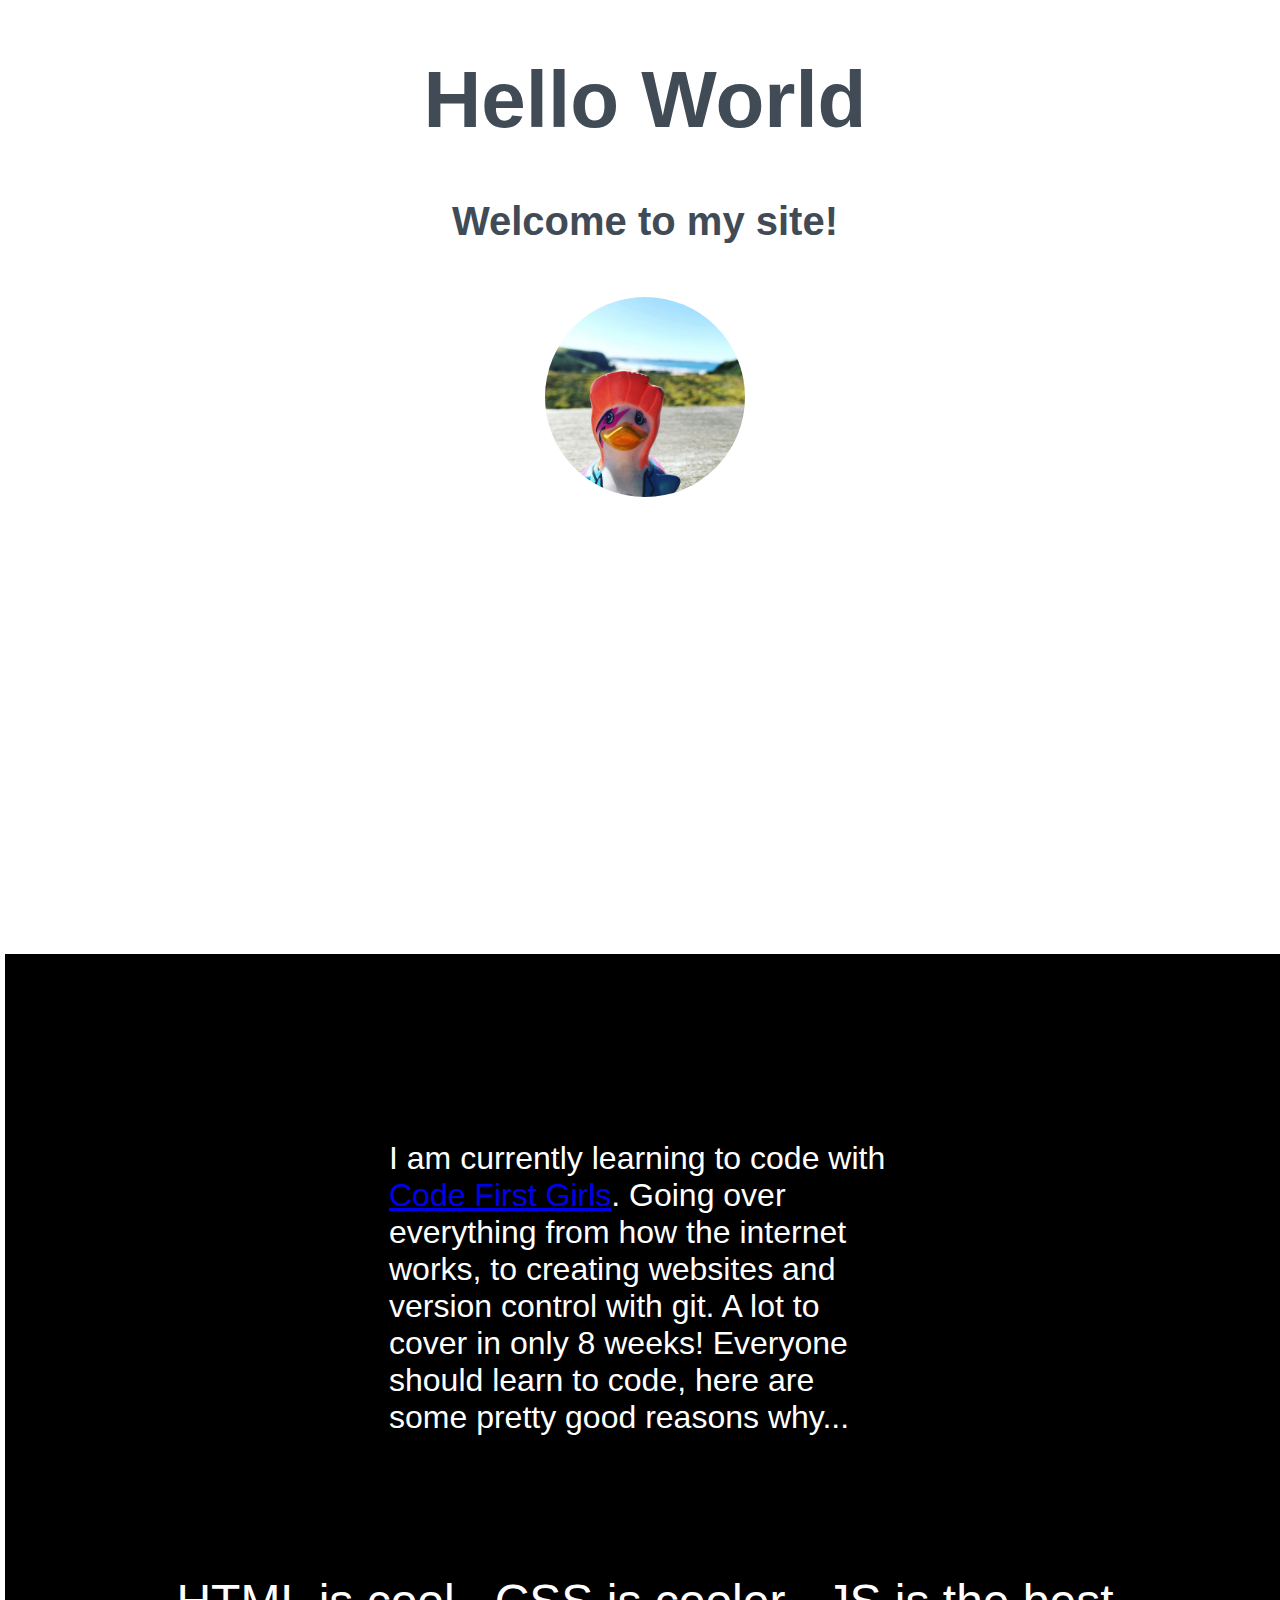
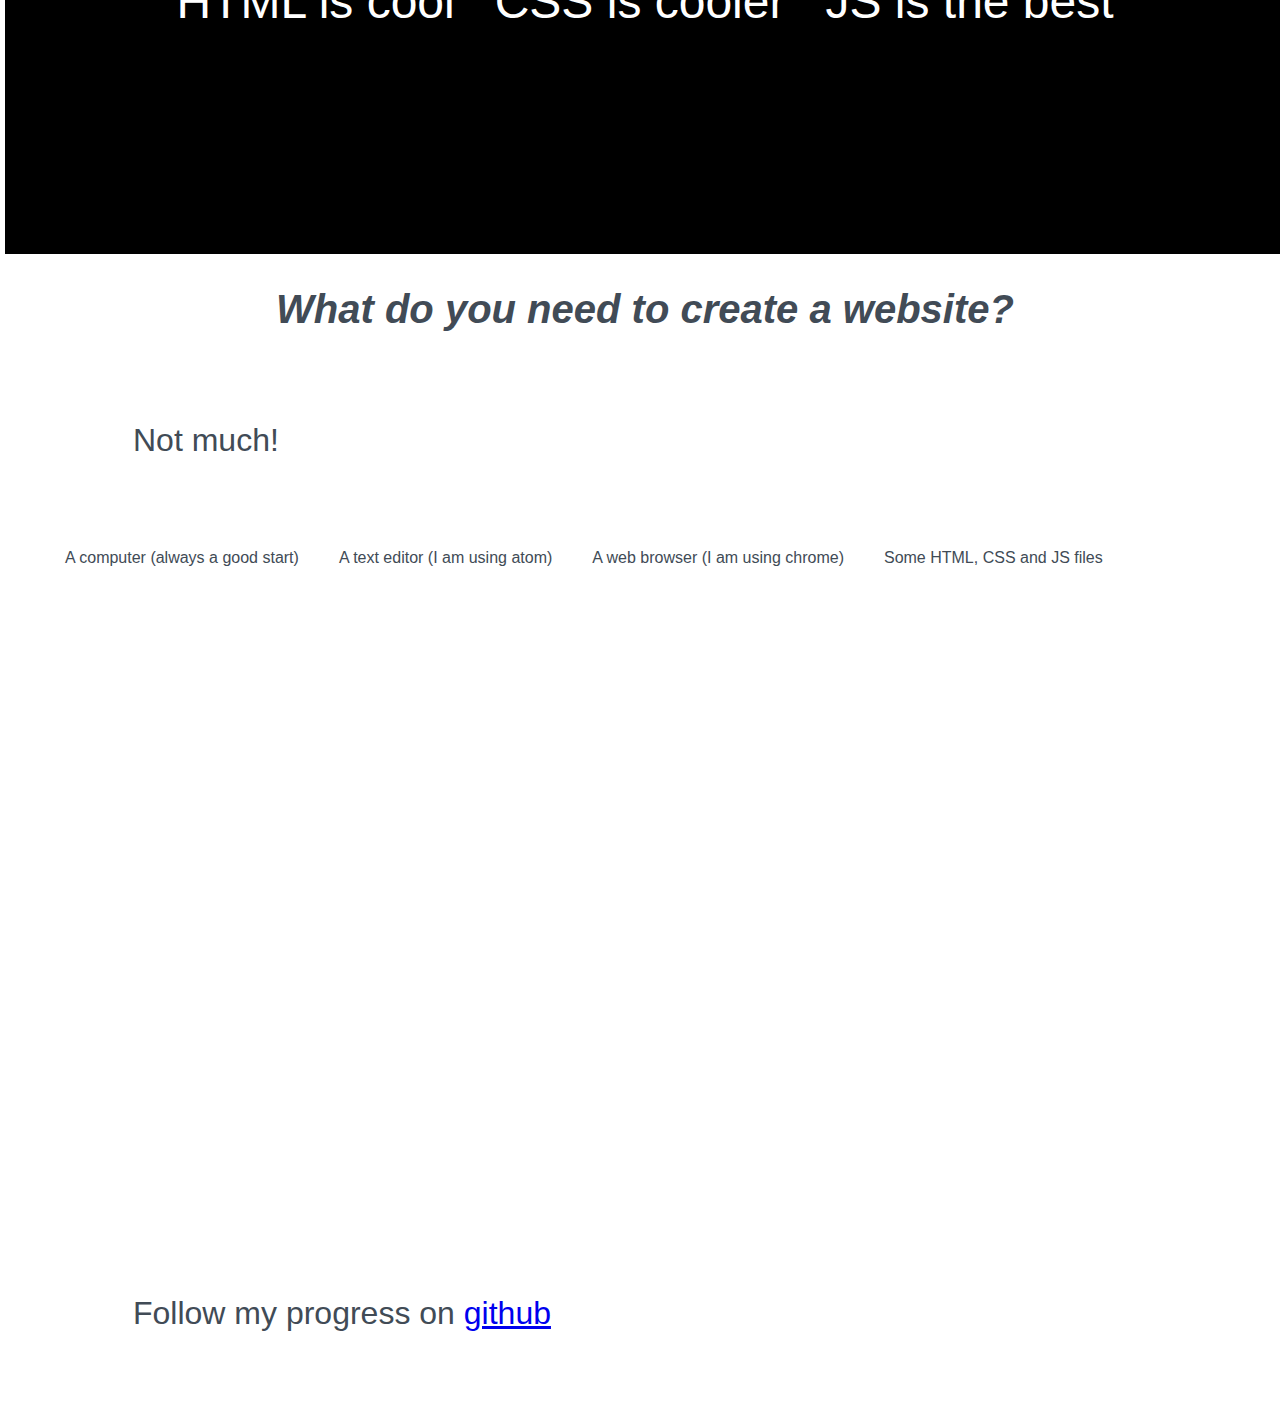
==== html/index.html @ a4852143 "Uploads" ====
<!DOCTYPE html>
<html>
<head>
  <meta charset="utf-8" />
  <meta http-equiv="X-UA-Compatible" content="IE=edge">
  <meta name="viewport" content="width=device-width, initial-scale=1">

  <link rel="stylesheet" href="../css/style.css">
  <title>My first site</title>

</head>
<body>
<div>
  <h1>Hello World</h1>

  <h2>Welcome to my site!</h2>

  <!-- image of a duck -->
  <img src="duck.jpg" width="200px" height="200px">
</div>
<div class="contrast">


  <p>
    I am currently learning to code with <a href="http://www.codefirstgirls.org.uk">Code First Girls</a>. Going over everything from how the
    internet works, to creating websites and version control with git. A lot to cover in only 8 weeks!
    Everyone should learn to code, here are some pretty good reasons why...</p>
    <ol>


      <li>HTML is cool</li>
      <li>CSS is cooler</li>
      <li>JS is the best</li>
    </ol>
    </div>

<div>
  <h2><em>What do you need to create a website?</em></h2>

  <p>
    Not much!</P>
    <ul>
      <li>A computer (always a good start)</li>
      <li>A text editor (I am using atom)</li>
      <li>A web browser (I am using chrome)</li>
      <li>Some HTML, CSS and JS files</li>
    </ul>
</div>

  <br>

  <p>
    Follow my progress on <a href="www.github.com">github</a>
  </p>
</body>
</html>
---- css/style.css ----
body{
  color: rgb(65,75,86);
  font-family: arial;
  margin:  5px;
}
div {
  min-height: 100vh;
  width: 100vw;
}
h1, h2 {
  text-align: center;
}
h1 {
  font-size: 5em;
}
h2 {
  font-size: 2.5em;
}
img {
  display: flex;
  padding: 20px;
  margin: 0 auto;
  border-radius: 130px;
}

p {
  width: 40%;
  margin: 10vh 10vw;
  font-size: 2em;
}
a {
  color: rgb(0,0,0):
}

ol {
  list-style: none;
  padding: 0;
  margin-bottom: 10%;
  font-size: 3em;
  display: flex;
  justify-content: space-evenly;
}
.contrast {
  background-color: rgb(0,0,0);
  color: rgb(255,255,255);
  display: flex;
  justify-content: center;
  align-items: center;
  flex-direction: column;
  }
  ul{
    list-style: none;
    display: flex;
  }
  li {
    margin: 0 20px;
    transition: 0.6s ease;
  }
  li:hover {
    font-size: 1.2em;
    transition: 0.6s ease;
  }
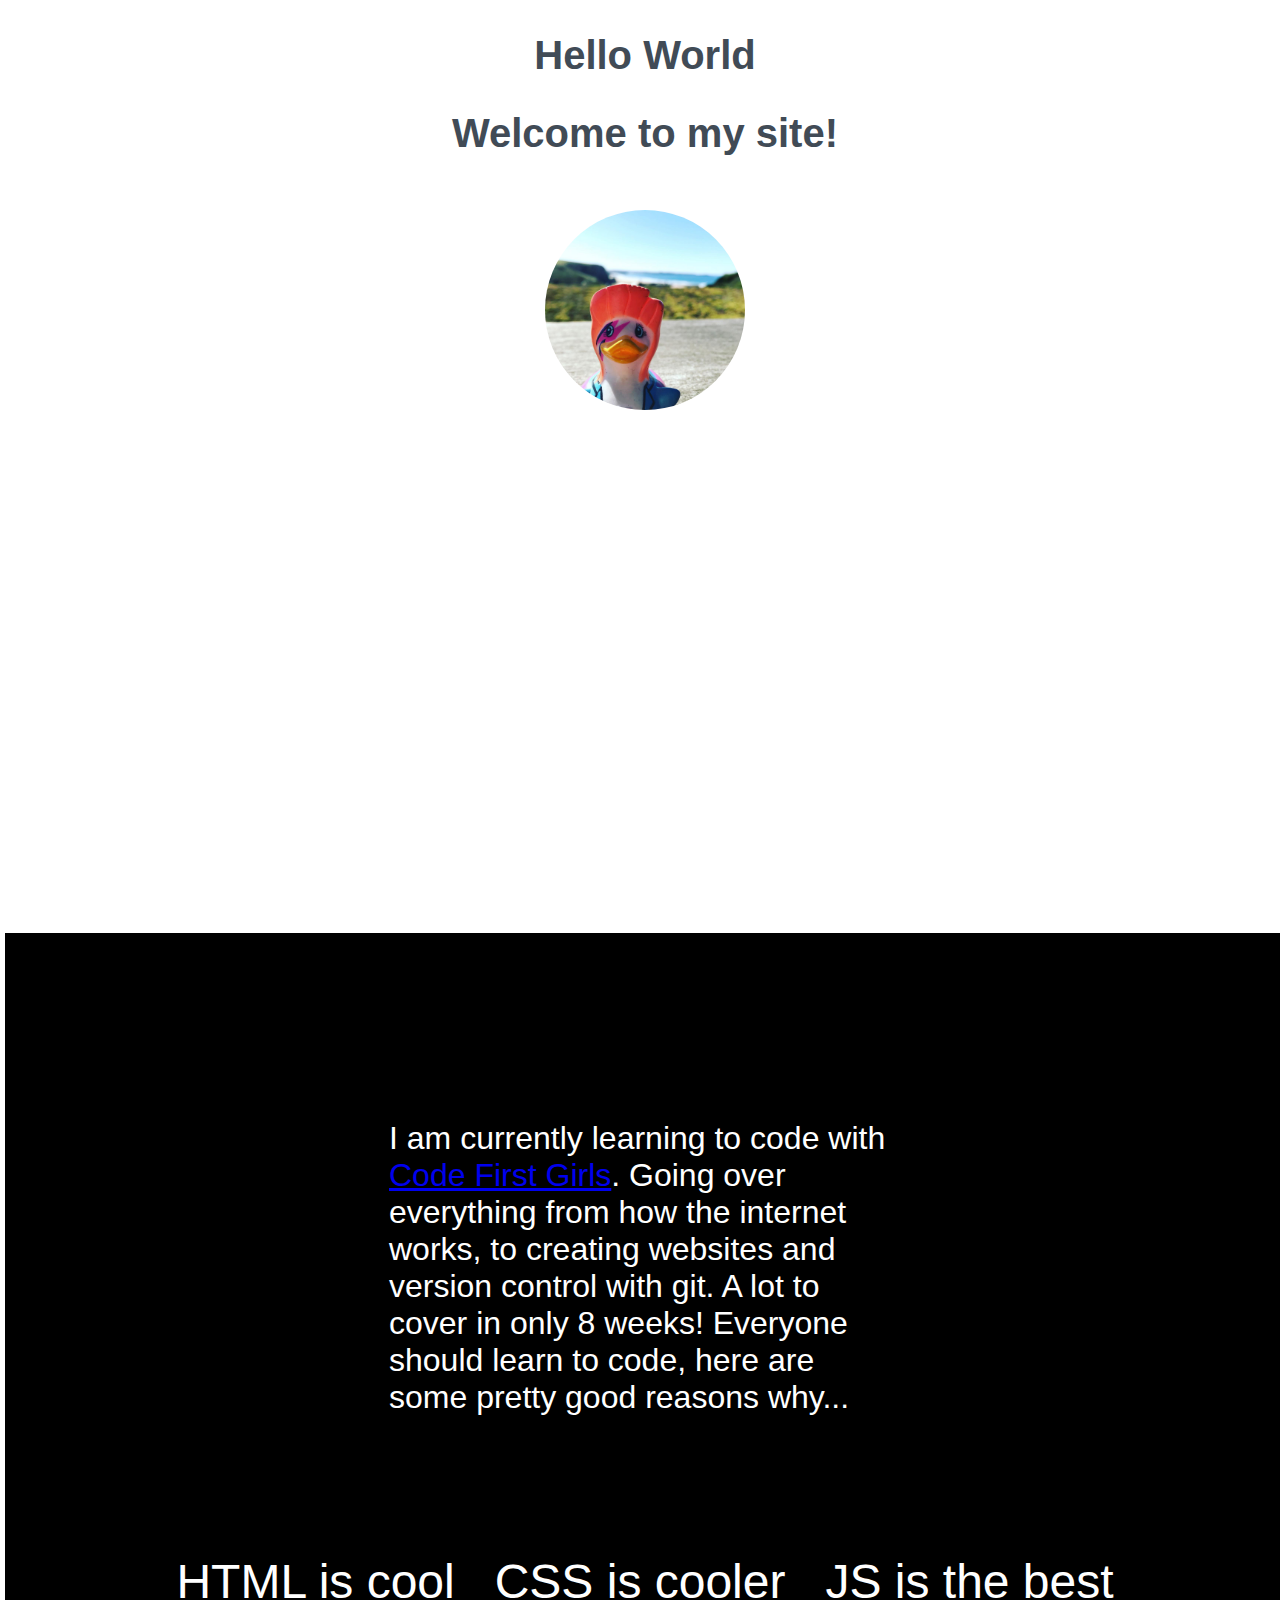
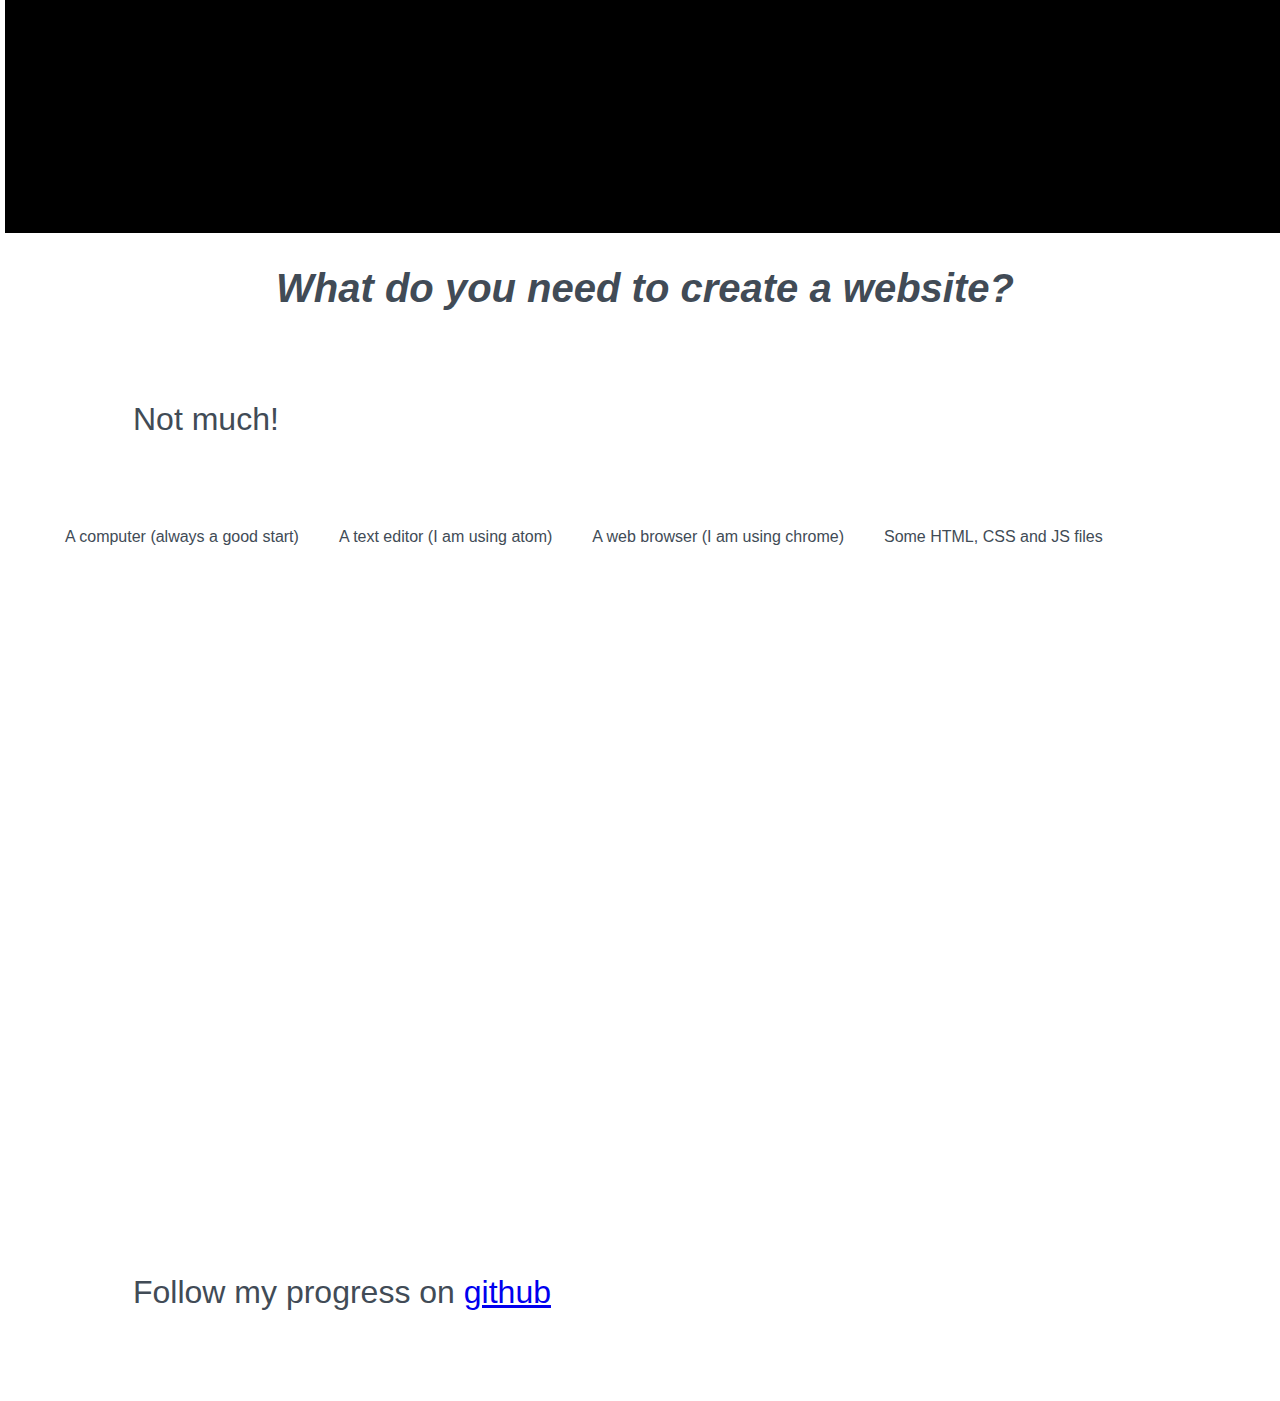
==== commit 17655546: "Changed heading to 2" ====
--- a/html/index.html
+++ b/html/index.html
@@ -11,7 +11,7 @@
 </head>
 <body>
 <div>
-  <h1>Hello World</h1>
+  <h2>Hello World</h2>
 
   <h2>Welcome to my site!</h2>
 
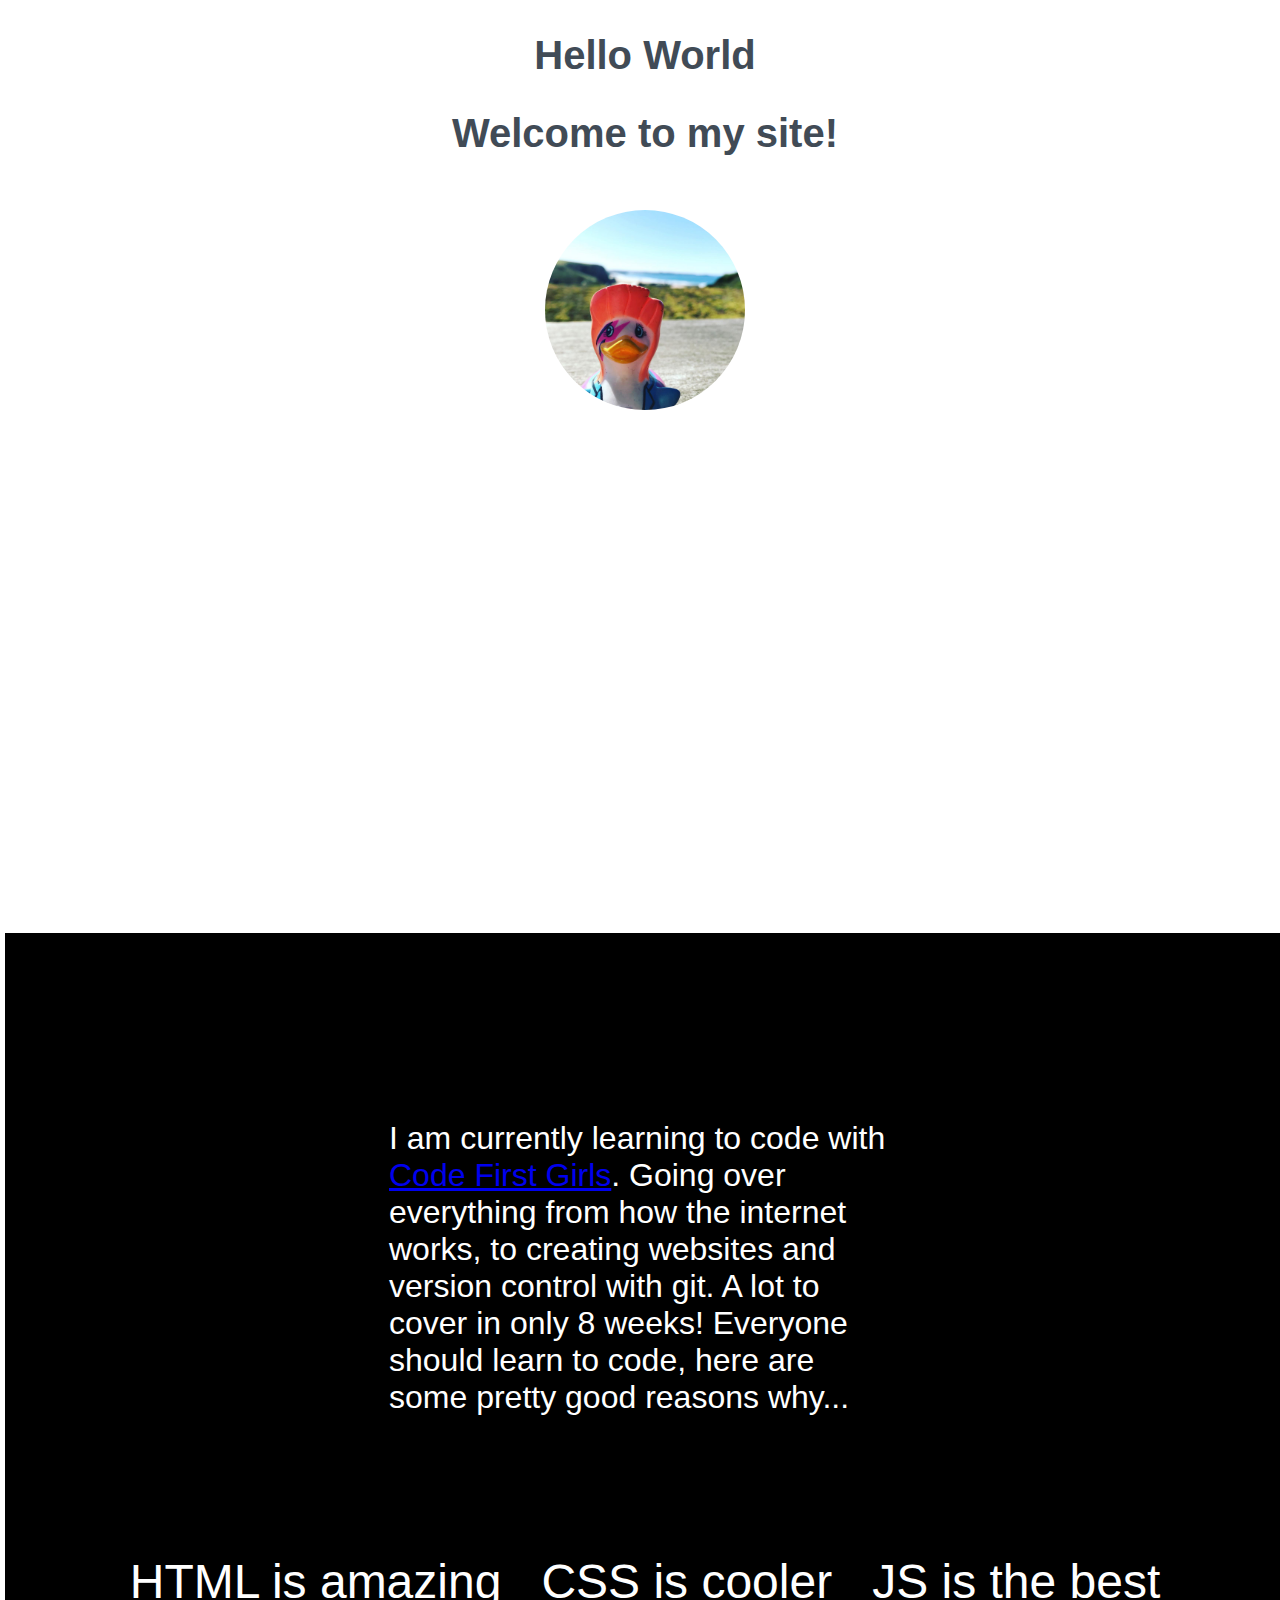
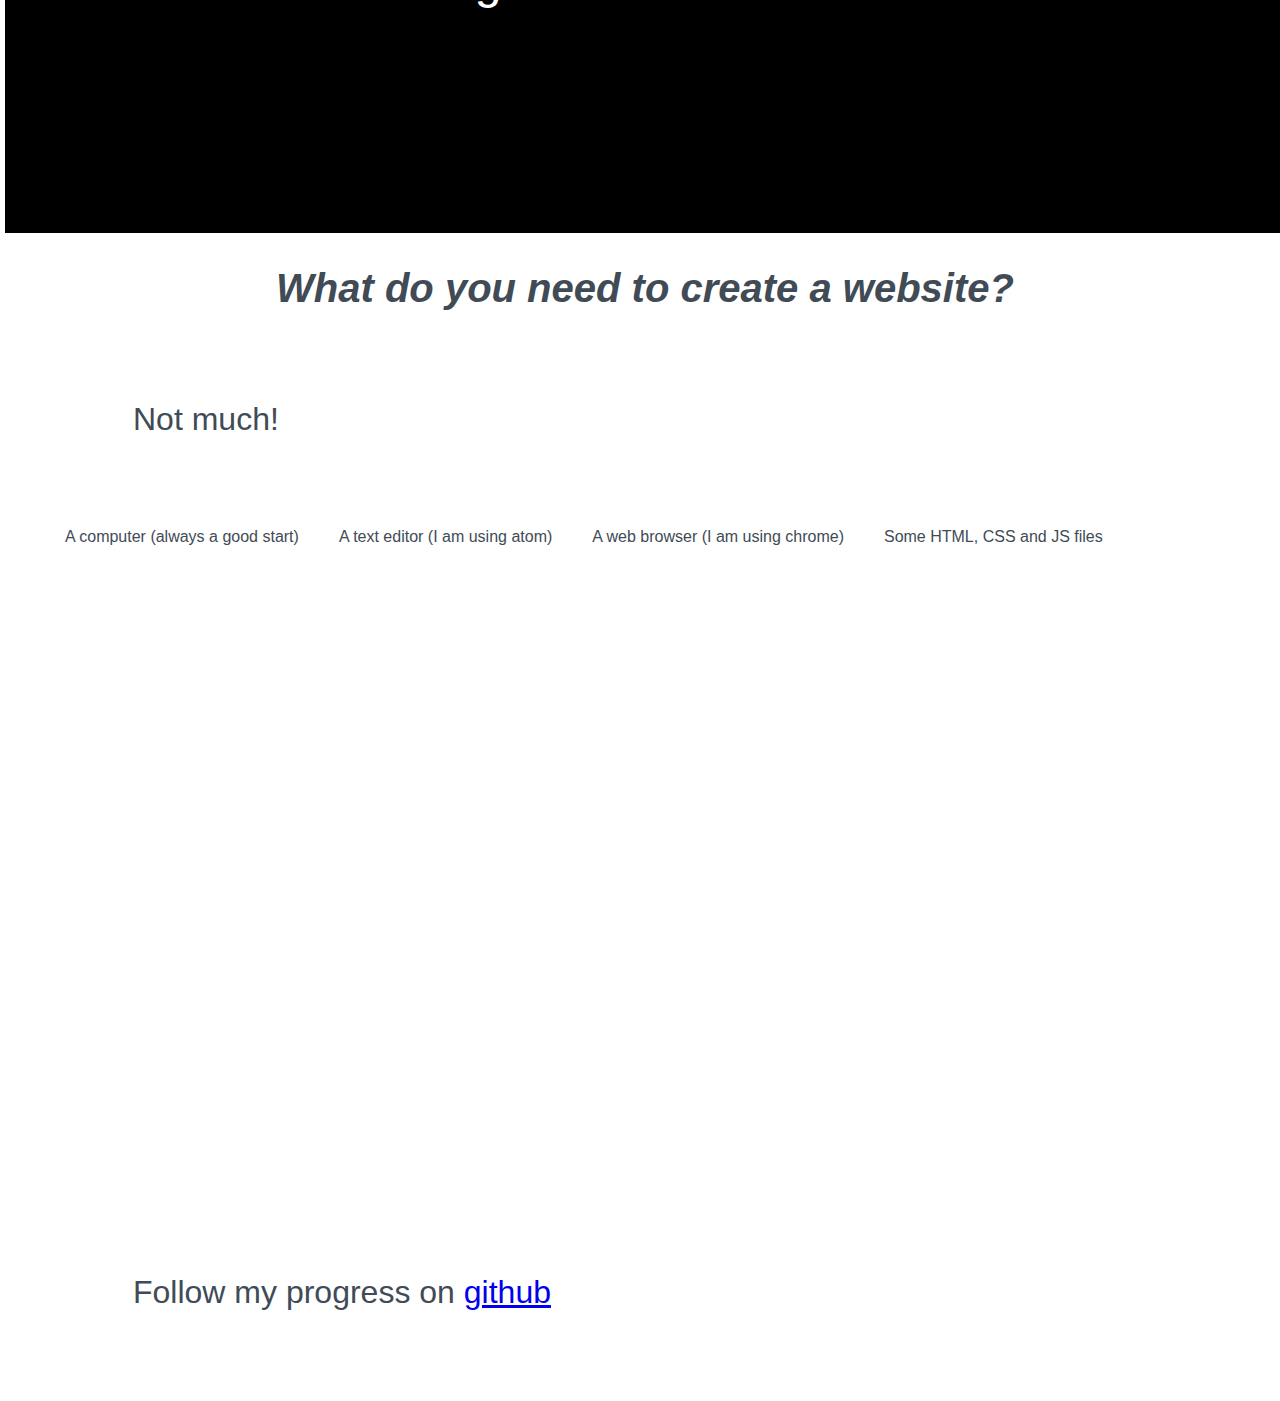
==== commit f28567cd: "Changed cool to amazing" ====
--- a/html/index.html
+++ b/html/index.html
@@ -28,7 +28,7 @@
     <ol>
 
 
-      <li>HTML is cool</li>
+      <li>HTML is amazing</li>
       <li>CSS is cooler</li>
       <li>JS is the best</li>
     </ol>
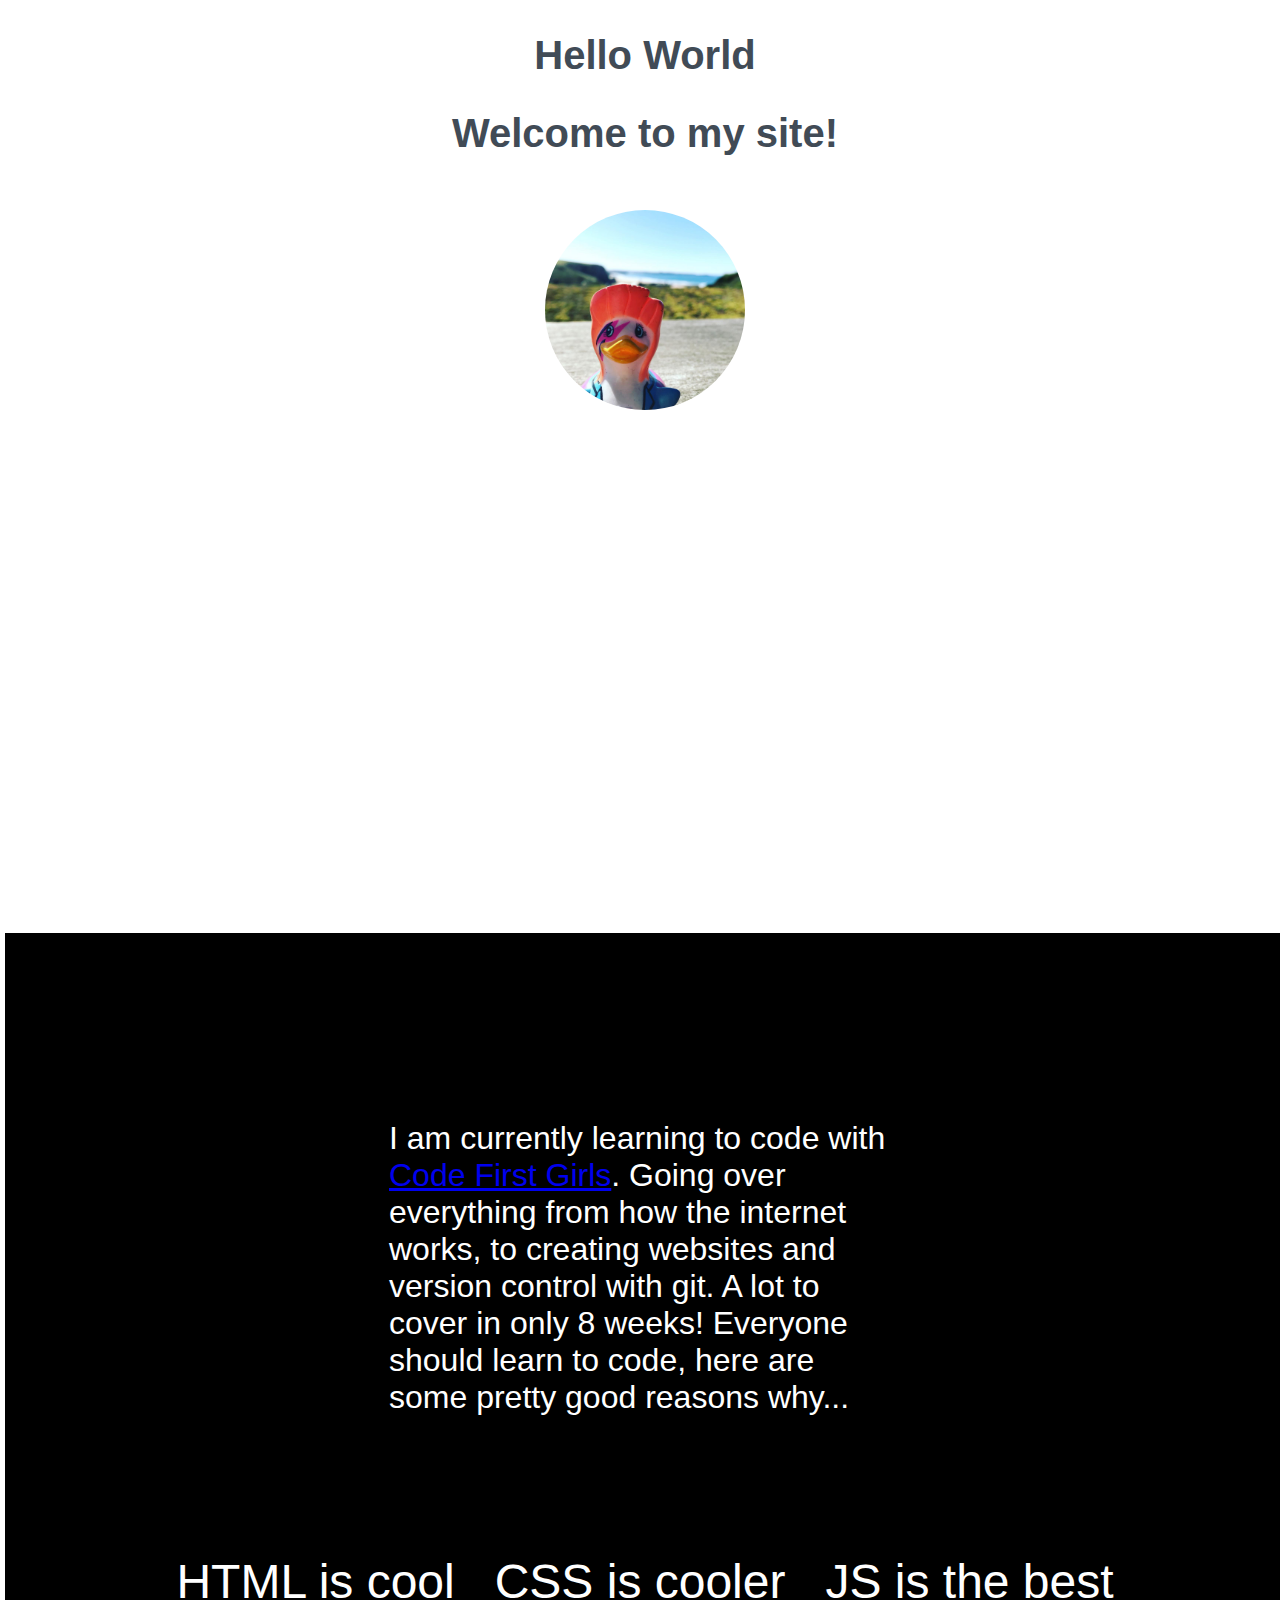
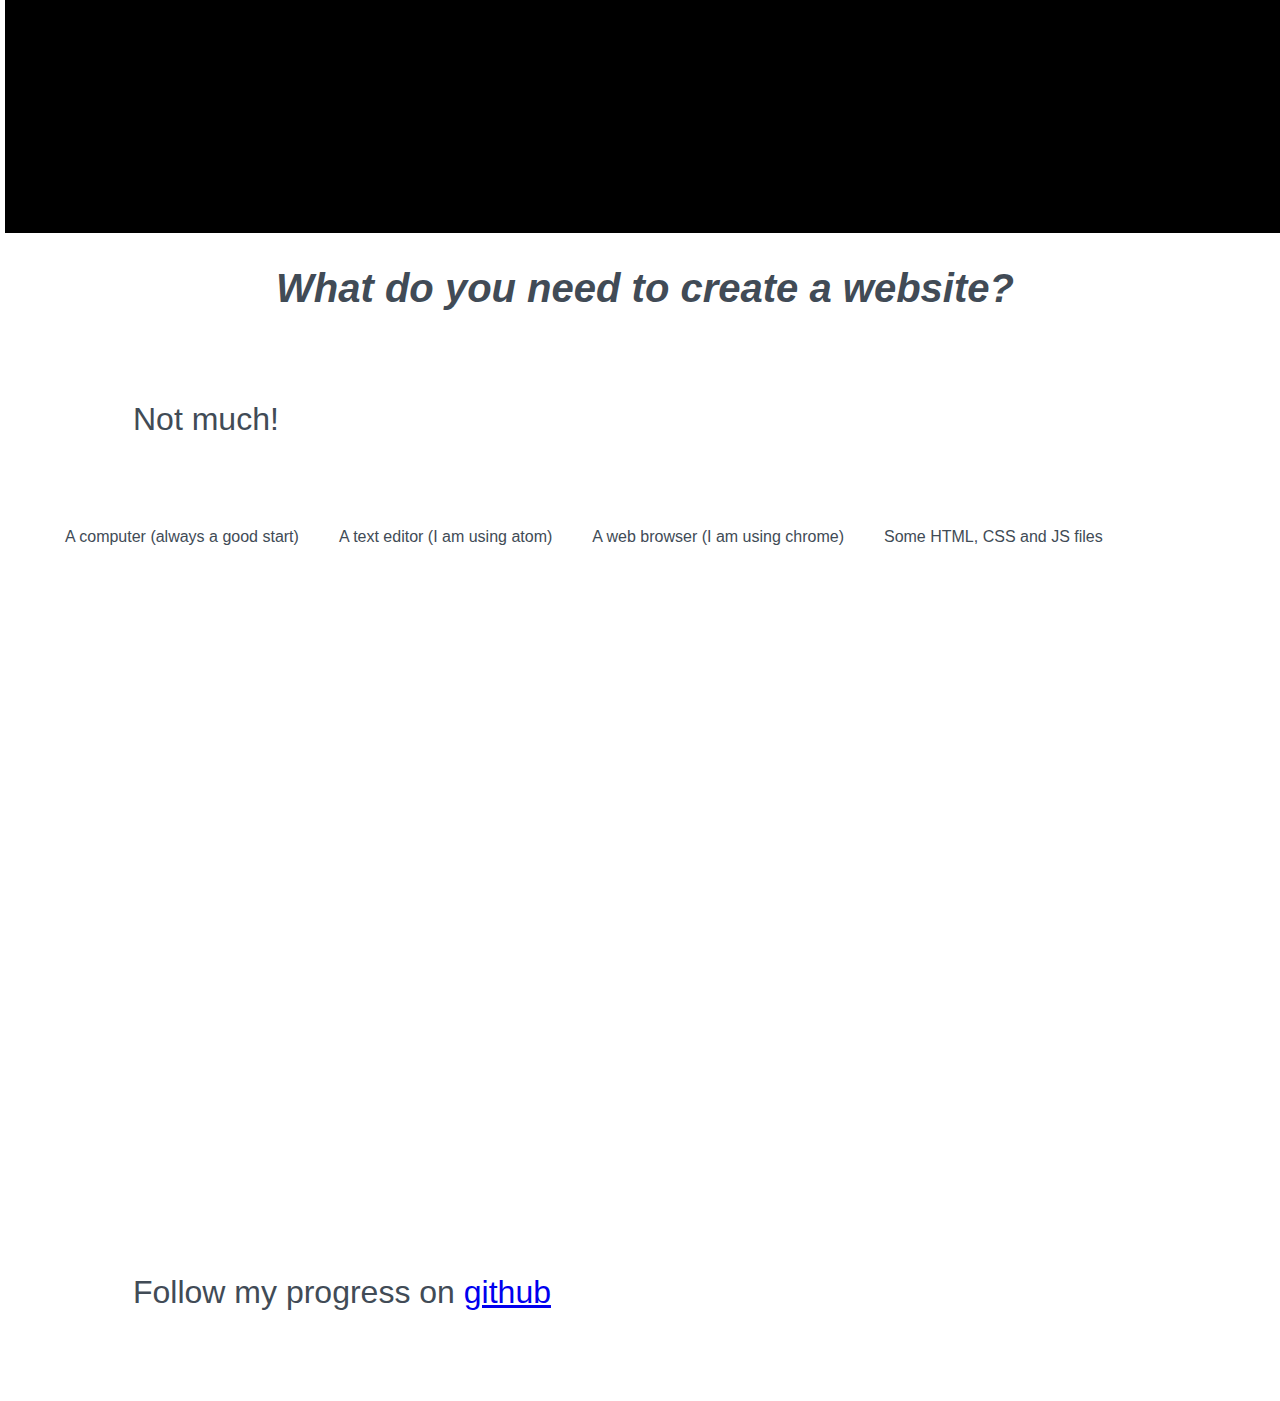
==== commit abf1fb11: "Revert "Changed cool to amazing"" ====
--- a/html/index.html
+++ b/html/index.html
@@ -28,7 +28,7 @@
     <ol>
 
 
-      <li>HTML is amazing</li>
+      <li>HTML is cool</li>
       <li>CSS is cooler</li>
       <li>JS is the best</li>
     </ol>
